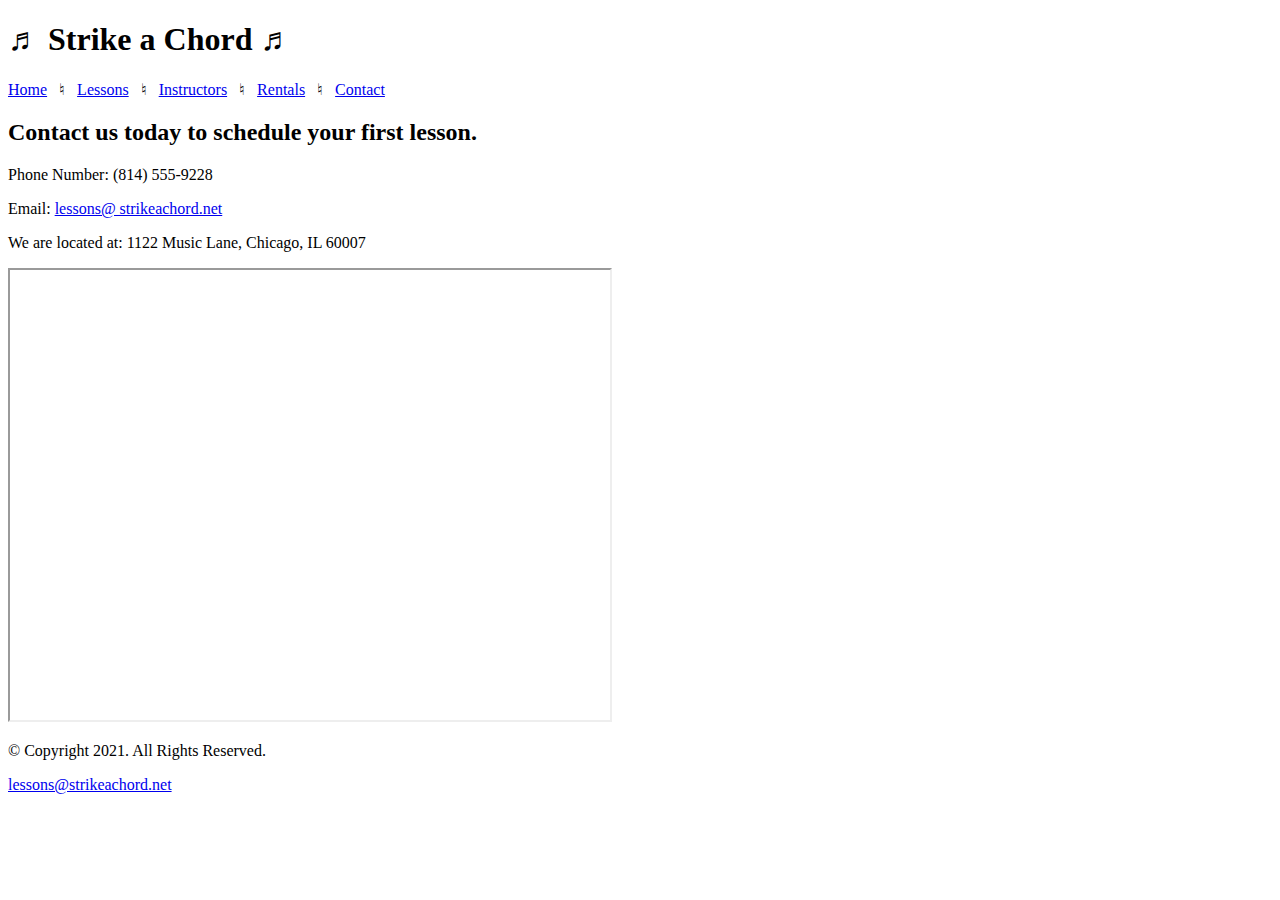
==== contact.html @ b0992b59 "first commit" ====
<!-- Write your code here -->
<!--
  Student Name: Alex Olszewski
  File Name: contact.html
  Date: 06/13/2021
  -->
<!DOCTYPE html>
<html lang="en">
<head>
	<meta charset="utf-8">
	<title>Strike a Chord: Contact</title>
</head>
<body>
  <header>
    <h1>&#9836; Strike a Chord &#9836;</h1>
  </header>
  <nav>
    <p><a href="index.html">Home</a> &nbsp; &#9838; &nbsp;  
<a href="lessons.html">Lessons</a> &nbsp; &#9838; &nbsp;
<a href="instructors.html">Instructors</a> &nbsp; &#9838; &nbsp; 
<a href="rentals.html">Rentals</a> &nbsp; &#9838; &nbsp; 
<a href="contact.html">Contact</a></p>  
  </nav>

  <!-- Use the main area to add the main content to the webpage -->
  <main>
    <div id="contact">
      <h2>Contact us today to schedule your first lesson.</h2>
        <p>Phone Number: (814) 555-9228</p>
        <p>Email: <a href=”mailto:lessons@strikeachord.net”>lessons@ strikeachord.net</a></p>    
        <p>We are located at: 1122 Music Lane, Chicago, IL 60007</p>
        <iframe width="600" height="450" allowfullscreen  src="https://www.google.com/maps/embed?pb=!1m18!1m12!1m3!1d380513.7160580949!2d-88.01215278051977!3d41.83339249282865!2m3!1f0!2f0!3f0!3m2!1i1024!2i768!4f13.1!3m3!1m2!1s0x880e2c3cd0f4cbed%3A0xafe0a6ad09c0c000!2sChicago%2C+IL!5e0!3m2!1sen!2sus!4v1558660826146!5m2!1sen!2sus"></iframe>   
    </div>
  </main>
  <footer>
    <p>&copy; Copyright 2021. All Rights Reserved.</p>
    <p><a href="mailto:lessongs@strikeachord.net">lessons@strikeachord.net</a></p>
  </footer>
</body>
</html>
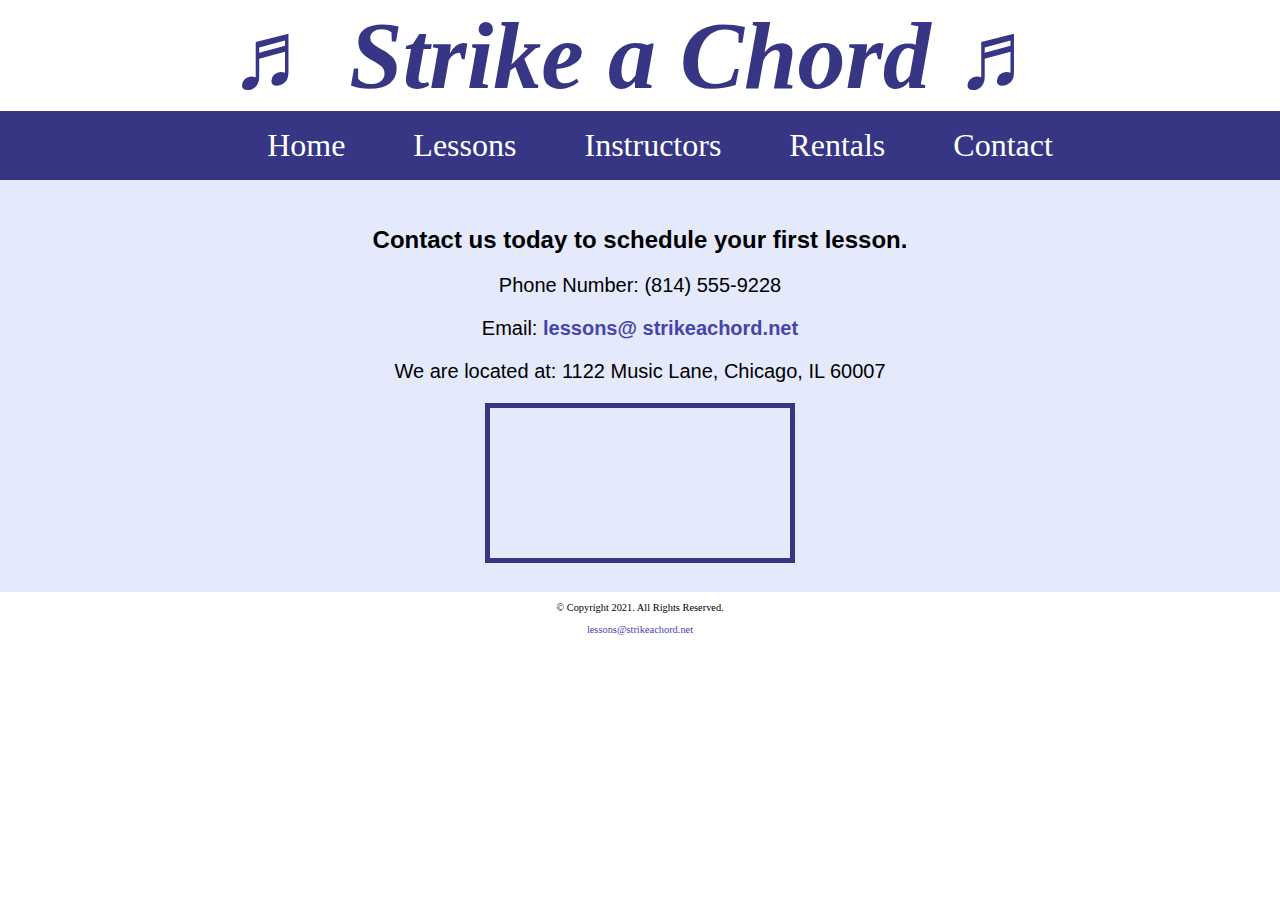
==== commit 2a803970: "C4 In the Lab 1" ====
--- a/contact.html
+++ b/contact.html
@@ -8,6 +8,7 @@
 <html lang="en">
 <head>
 	<meta charset="utf-8">
+  <link rel="stylesheet" href="css/styles.css">
 	<title>Strike a Chord: Contact</title>
 </head>
 <body>
@@ -15,11 +16,13 @@
     <h1>&#9836; Strike a Chord &#9836;</h1>
   </header>
   <nav>
-    <p><a href="index.html">Home</a> &nbsp; &#9838; &nbsp;  
-<a href="lessons.html">Lessons</a> &nbsp; &#9838; &nbsp;
-<a href="instructors.html">Instructors</a> &nbsp; &#9838; &nbsp; 
-<a href="rentals.html">Rentals</a> &nbsp; &#9838; &nbsp; 
-<a href="contact.html">Contact</a></p>  
+    <ul>
+      <li><a href="index.html">Home</a></li>    
+      <li><a href="lessons.html">Lessons</a></li>    
+      <li><a href="instructors.html">Instructors</a></li>  
+      <li><a href="rentals.html">Rentals</a></li> 
+      <li><a href="contact.html">Contact</a></li> 
+    </ul>
   </nav>
 
   <!-- Use the main area to add the main content to the webpage -->
@@ -29,7 +32,7 @@
         <p>Phone Number: (814) 555-9228</p>
         <p>Email: <a href=”mailto:lessons@strikeachord.net”>lessons@ strikeachord.net</a></p>    
         <p>We are located at: 1122 Music Lane, Chicago, IL 60007</p>
-        <iframe width="600" height="450" allowfullscreen  src="https://www.google.com/maps/embed?pb=!1m18!1m12!1m3!1d380513.7160580949!2d-88.01215278051977!3d41.83339249282865!2m3!1f0!2f0!3f0!3m2!1i1024!2i768!4f13.1!3m3!1m2!1s0x880e2c3cd0f4cbed%3A0xafe0a6ad09c0c000!2sChicago%2C+IL!5e0!3m2!1sen!2sus!4v1558660826146!5m2!1sen!2sus"></iframe>   
+        <iframe class="map" src="https://www.google.com/maps/embed?pb=!1m18!1m12!1m3!1d380513.7160580949!2d-88.01215278051977!3d41.83339249282865!2m3!1f0!2f0!3f0!3m2!1i1024!2i768!4f13.1!3m3!1m2!1s0x880e2c3cd0f4cbed%3A0xafe0a6ad09c0c000!2sChicago%2C+IL!5e0!3m2!1sen!2sus!4v1558660826146!5m2!1sen!2sus"></iframe>   
     </div>
   </main>
   <footer>
--- a/css/styles.css
+++ b/css/styles.css
@@ -0,0 +1,110 @@
+/*  
+Author: Alex Olszewski
+File Name: styles.css
+Date: 07/01/2021
+*/
+
+/* CSS Reset */
+body, header, nav, main, footer, img, h1 {
+    margin: 0;
+    padding: 0;
+    border: 0;
+}
+
+/* Style rule for images */
+img {
+    max-width: 100%;
+    display: block;
+}
+
+/* Style rules for header content */
+header {
+    text-align: center;
+    font-size: 3em;
+    color: #373684;
+}
+ 
+header h1 {
+    font-style: italic;
+}
+
+
+/* Style rules for navigation area */
+nav {
+    background-color: #373684;
+}
+ 
+nav ul {
+    list-style-type: none;
+    margin: 0;
+    text-align: center;
+}
+ 
+nav li {
+    display: inline-block;
+    font-size: 2em;
+}
+ 
+nav li a {
+    display: block;
+    color: #fff;
+    text-align: center;
+    padding: 0.5em 1em;
+    text-decoration: none;
+}
+
+/* Style rules for main content */
+main {
+    padding: 2%;
+    background-color: #e5e9fc;
+    overflow: auto;
+    font-family: Verdana, Arial, sans-serif;
+}
+ 
+main p {
+    font-size: 1.25em;
+}
+ 
+.action {
+    font-size: 1.75em;
+    color: #373684; 
+    font-weight: bold;
+}
+
+#piano, #guitar, #violin {
+     width: 29%;
+     float: left;
+     margin: 0 2%;
+}
+ 
+#info {
+    clear: left;
+    background-color: #c0caf7;
+    padding: 1% 2%;
+}
+
+#contact {
+    text-align: center;
+}
+ 
+#contact a {
+    color: #4645a8;
+    text-decoration: none;
+    font-weight: bold;
+}
+ 
+.map {
+    border: 5px solid #373684;
+}
+
+/* Style rules for footer content */
+footer {
+    text-align: center;
+    font-size: 0.65em;
+    clear: left;  
+}
+ 
+footer a {
+    color: #4645a8;
+    text-decoration: none;
+}
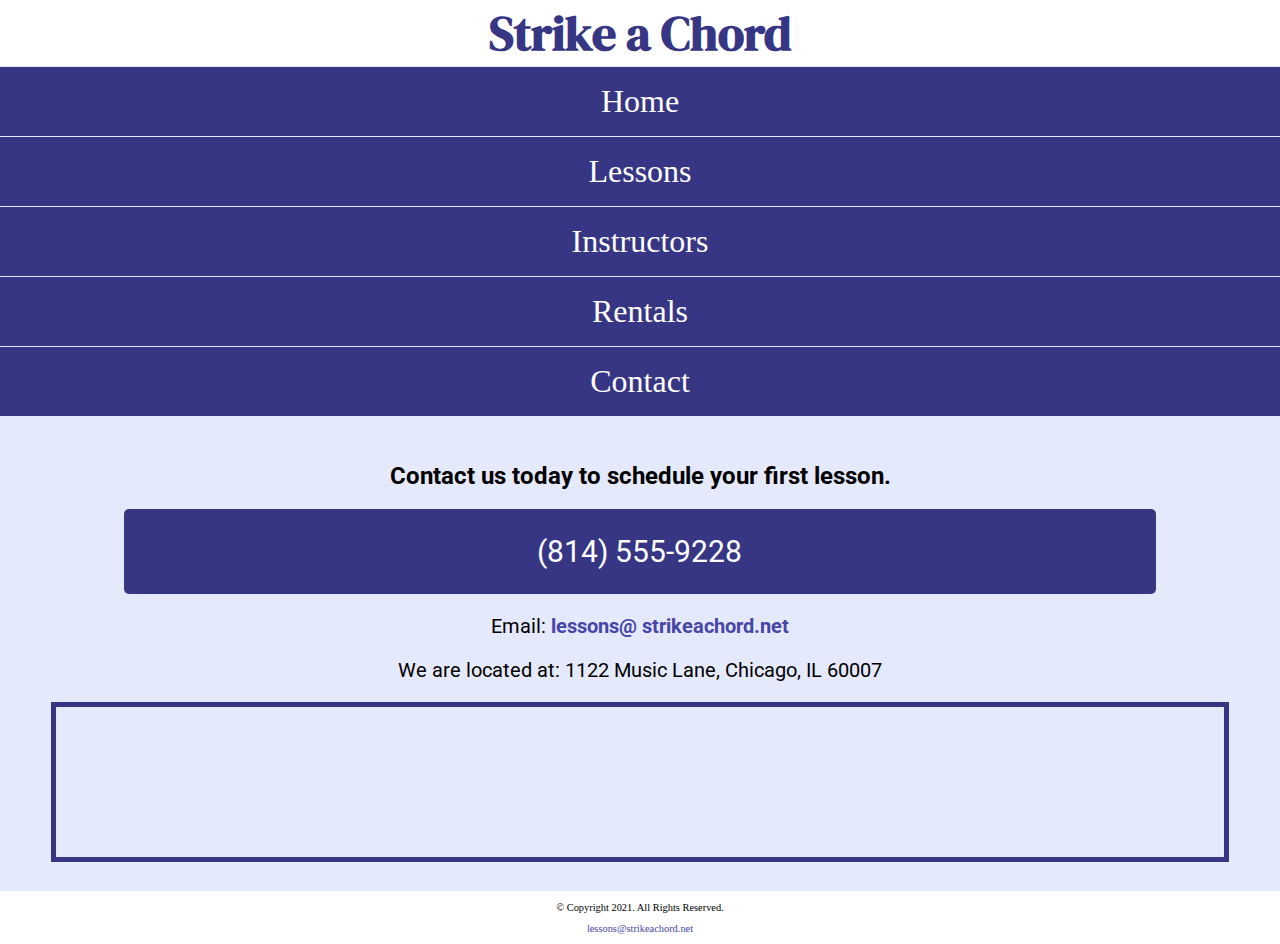
==== commit 2a297bc4: "C5" ====
--- a/contact.html
+++ b/contact.html
@@ -8,12 +8,16 @@
 <html lang="en">
 <head>
 	<meta charset="utf-8">
+  <meta name="viewport" content="width=device-width, initial-scale=1.0"> 
   <link rel="stylesheet" href="css/styles.css">
+  <link rel="preconnect" href="https://fonts.googleapis.com">
+<link rel="preconnect" href="https://fonts.gstatic.com" crossorigin>
+<link href="https://fonts.googleapis.com/css2?family=DM+Serif+Display:ital@1&family=Roboto&display=swap" rel="stylesheet">
 	<title>Strike a Chord: Contact</title>
 </head>
 <body>
   <header>
-    <h1>&#9836; Strike a Chord &#9836;</h1>
+    <h1><span class="tab-desk">&#9836;</span> Strike a Chord <span class="tab-desk">&#9836;</span></h1>
   </header>
   <nav>
     <ul>
@@ -29,8 +33,8 @@
   <main>
     <div id="contact">
       <h2>Contact us today to schedule your first lesson.</h2>
-        <p>Phone Number: (814) 555-9228</p>
-        <p>Email: <a href=”mailto:lessons@strikeachord.net”>lessons@ strikeachord.net</a></p>    
+        <p class="tel-link"><a href="tel:8145559228"> (814) 555-9228</a></p>
+        <p>Email: <a class="email-link" href=”mailto:lessons@strikeachord.net”>lessons@ strikeachord.net</a></p>    
         <p>We are located at: 1122 Music Lane, Chicago, IL 60007</p>
         <iframe class="map" src="https://www.google.com/maps/embed?pb=!1m18!1m12!1m3!1d380513.7160580949!2d-88.01215278051977!3d41.83339249282865!2m3!1f0!2f0!3f0!3m2!1i1024!2i768!4f13.1!3m3!1m2!1s0x880e2c3cd0f4cbed%3A0xafe0a6ad09c0c000!2sChicago%2C+IL!5e0!3m2!1sen!2sus!4v1558660826146!5m2!1sen!2sus"></iframe>   
     </div>
--- a/css/styles.css
+++ b/css/styles.css
@@ -5,7 +5,7 @@
 */
 
 /* CSS Reset */
-body, header, nav, main, footer, img, h1 {
+body, header, nav, main, footer, img, h1, ul {
     margin: 0;
     padding: 0;
     border: 0;
@@ -17,15 +17,22 @@
     display: block;
 }
 
+/* Style rules for mobile viewport */
+
+/* Hide tab-desk class */
+.tab-desk {
+  display: none;
+}
+
 /* Style rules for header content */
 header {
     text-align: center;
-    font-size: 3em;
+    font-size: 1.5em;
     color: #373684;
 }
  
 header h1 {
-    font-style: italic;
+    font-family: 'DM Serif Display', serif;;
 }
 
 
@@ -36,13 +43,13 @@
  
 nav ul {
     list-style-type: none;
-    margin: 0;
-    text-align: center;
+    margin: 0;   text-align: center;
 }
  
 nav li {
-    display: inline-block;
+    display: block;
     font-size: 2em;
+    border-top: 1px solid #e5e9fc;
 }
  
 nav li a {
@@ -58,7 +65,7 @@
     padding: 2%;
     background-color: #e5e9fc;
     overflow: auto;
-    font-family: Verdana, Arial, sans-serif;
+    font-family: Roboto, sans-serif;;
 }
  
 main p {
@@ -66,13 +73,12 @@
 }
  
 .action {
-    font-size: 1.75em;
+    font-size: 1.25em;
     color: #373684; 
     font-weight: bold;
 }
 
 #piano, #guitar, #violin {
-     width: 29%;
      float: left;
      margin: 0 2%;
 }
@@ -83,18 +89,44 @@
     padding: 1% 2%;
 }
 
+#info ul {
+  margin-left: 10%;
+}
+
+.round {
+  border-radius: 8px;
+}
+
 #contact {
     text-align: center;
 }
  
-#contact a {
+#contact .email-link {
     color: #4645a8;
     text-decoration: none;
     font-weight: bold;
 }
+
+.tel-link {
+    background-color: #373684;
+        padding: 2%;
+        margin: 0 auto;
+        width: 80%;
+        text-align: center;
+        border-radius: 5px;
+} 
+.tel-link a {
+    color: #fff;
+        text-decoration: none;
+        font-size: 1.5em;
+        display: block;
+}
  
 .map {
     border: 5px solid #373684;
+    width: 95%;
+    height: 50%;
+
 }
 
 /* Style rules for footer content */
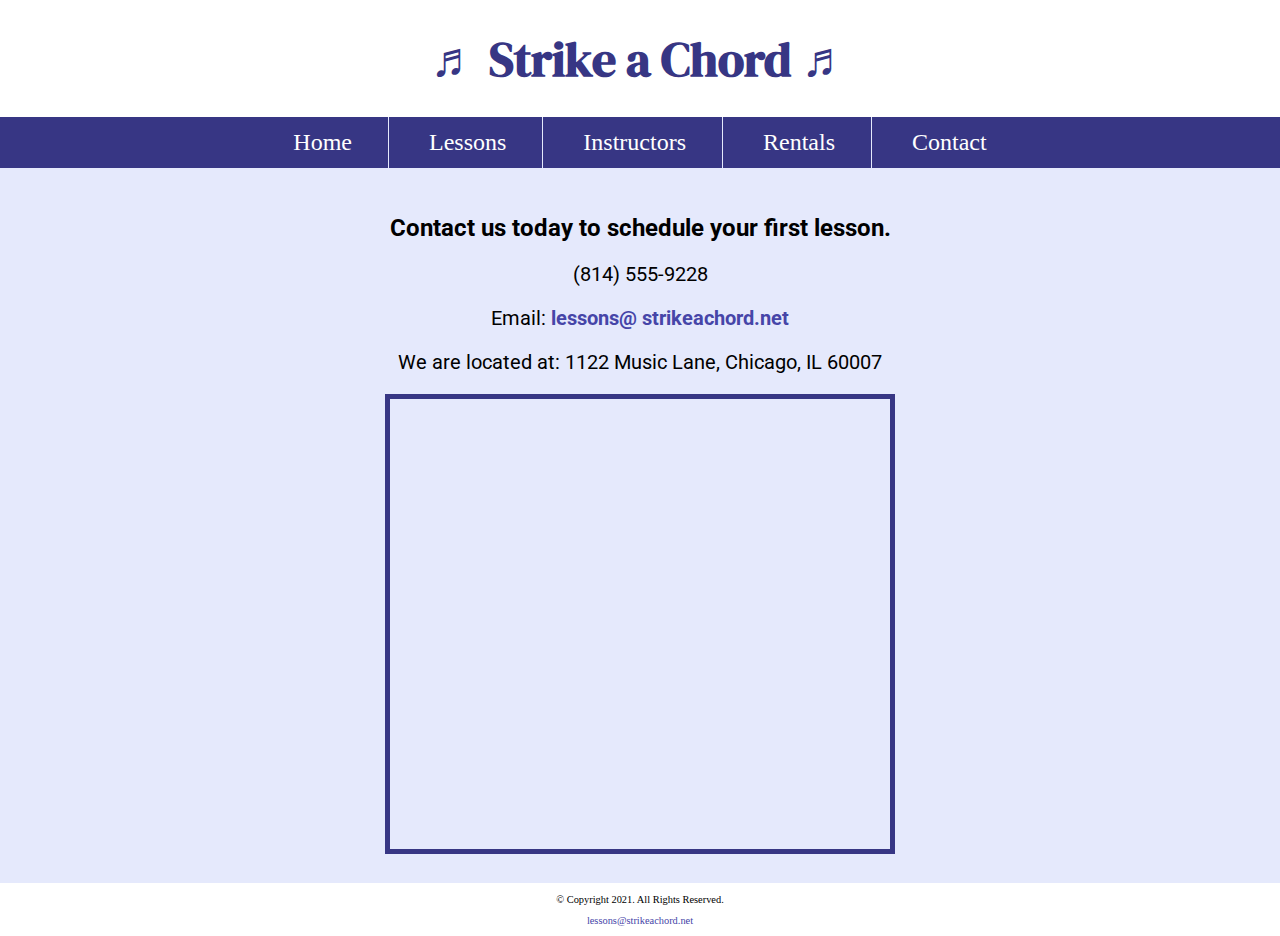
==== commit 2fadbb0a: "c6" ====
--- a/contact.html
+++ b/contact.html
@@ -33,7 +33,8 @@
   <main>
     <div id="contact">
       <h2>Contact us today to schedule your first lesson.</h2>
-        <p class="tel-link"><a href="tel:8145559228"> (814) 555-9228</a></p>
+        <p class="tel-link mobile"><a href="tel:8145559228"> (814) 555-9228</a></p>
+        <p class="tab-desk">(814) 555-9228</p> 
         <p>Email: <a class="email-link" href=”mailto:lessons@strikeachord.net”>lessons@ strikeachord.net</a></p>    
         <p>We are located at: 1122 Music Lane, Chicago, IL 60007</p>
         <iframe class="map" src="https://www.google.com/maps/embed?pb=!1m18!1m12!1m3!1d380513.7160580949!2d-88.01215278051977!3d41.83339249282865!2m3!1f0!2f0!3f0!3m2!1i1024!2i768!4f13.1!3m3!1m2!1s0x880e2c3cd0f4cbed%3A0xafe0a6ad09c0c000!2sChicago%2C+IL!5e0!3m2!1sen!2sus!4v1558660826146!5m2!1sen!2sus"></iframe>   
--- a/css/styles.css
+++ b/css/styles.css
@@ -140,3 +140,82 @@
     color: #4645a8;
     text-decoration: none;
 }
+
+/* Media Query for Tablet Viewport */
+@media screen and (min-width: 550px), print { 
+  /* Tablet Viewport: Show tab-desk class, hide mobile class */  
+.tab-desk {
+    display: block;
+} 
+.mobile {
+    display: none;  
+} 
+ 
+/* Tablet Viewport: Style rule for header content */     
+span.tab-desk {
+    display: inline;
+}
+
+/* Tablet Viewport: Style rules for nav area. */
+nav li {
+  border-top: none;
+  display: inline-block;
+  font-size: 1.5em;
+  border-right: 1px solid #e5e9fc;
+}
+
+nav li:last-child {
+  border-right: none;
+}
+
+nav li a {
+  padding: 0.25em 0.5em;
+}
+
+/* Tablet Viewport: Style rule for map. */
+.map {
+  width: 500px;
+  height: 450px;
+}
+
+ }
+ /* Media Query for Desktop Viewport */
+@media screen and (min-width: 769px), print {
+  /* Desktop Viewport: Style rule for header. */
+  header {
+    padding: 2%;
+  }
+
+  /* Desktop Viewport: Style rules for nav area. */
+  nav li a {
+    padding: 0.5em 1.5em;
+  }
+
+  nav li a:hover {
+    color: #373684;
+    background-color: #e5e9fc;
+  }
+
+  /* Desktop Viewport: Style rules for main content. */
+  #info ul {
+    margin-left: 5%;
+  }
+
+  main h3 {
+    font-size: 1.5em;
+  }
+
+  #piano, #guitar, #violin {
+    width: 29%;
+    float: left;
+    margin: 0 2%;
+  }
+}
+
+/* Media Query for Print */
+@media print {
+  body {
+    background-color: #fff;
+    color: #000;
+  }
+}
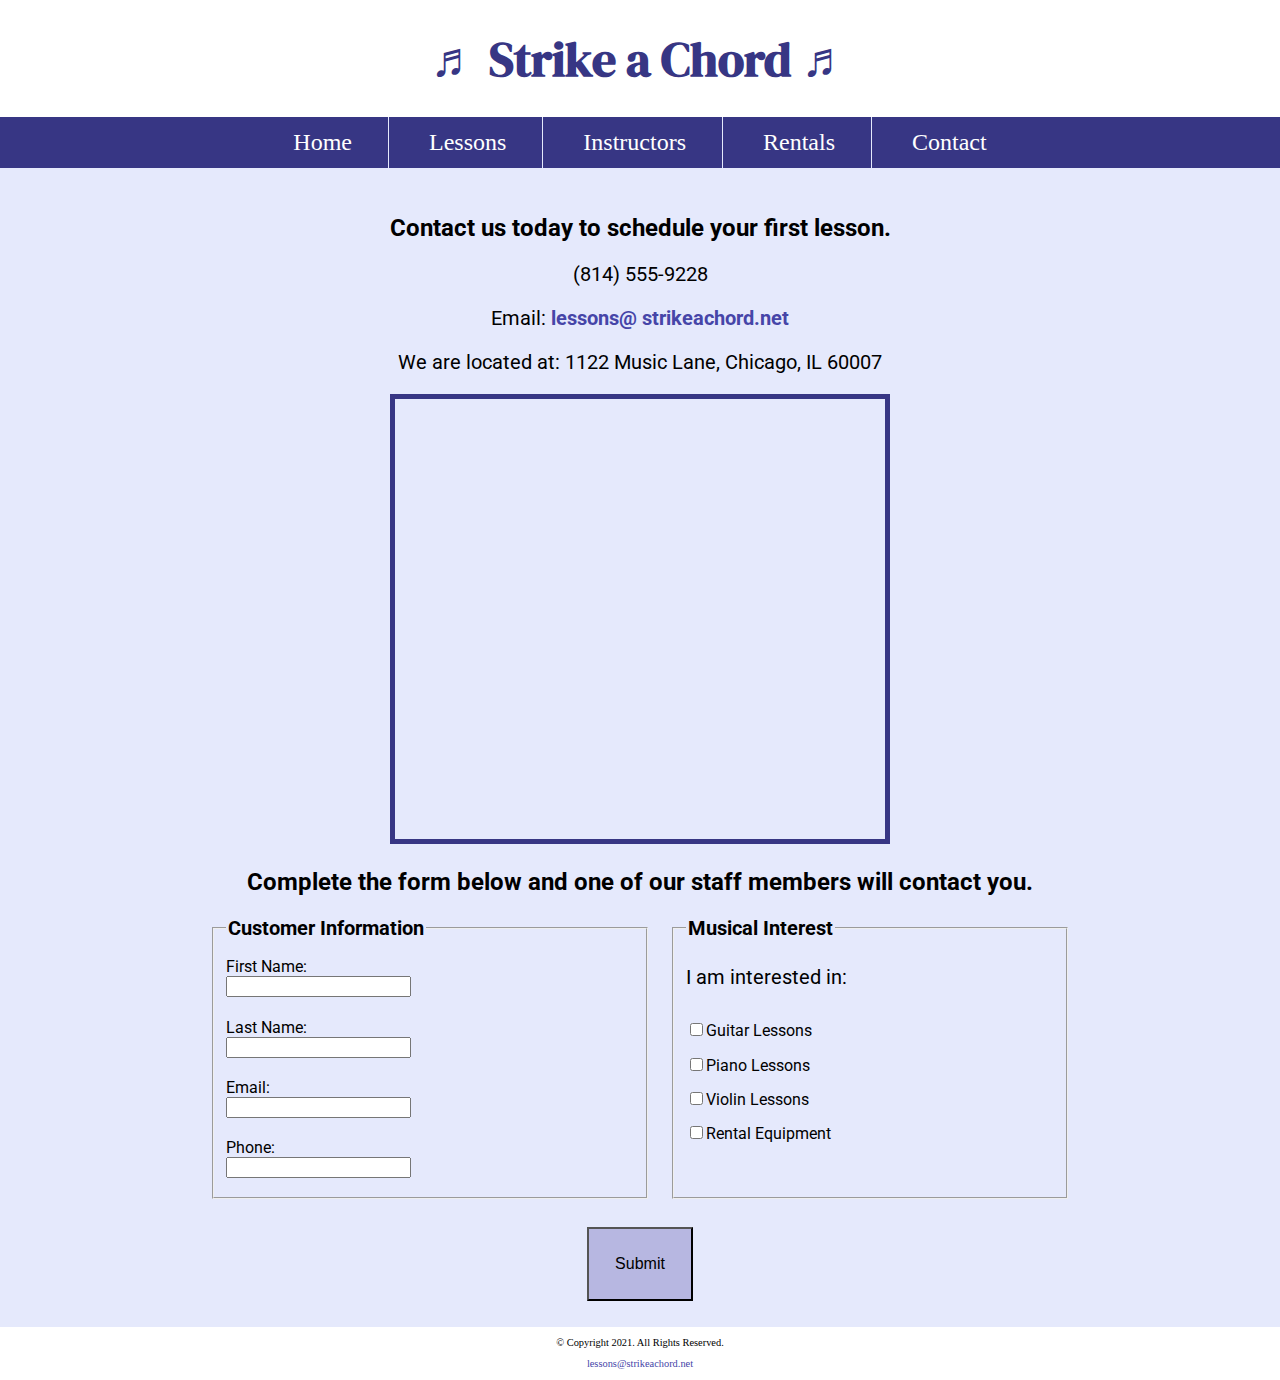
==== commit 9f6d70a8: "c8" ====
--- a/contact.html
+++ b/contact.html
@@ -13,6 +13,11 @@
   <link rel="preconnect" href="https://fonts.googleapis.com">
 <link rel="preconnect" href="https://fonts.gstatic.com" crossorigin>
 <link href="https://fonts.googleapis.com/css2?family=DM+Serif+Display:ital@1&family=Roboto&display=swap" rel="stylesheet">
+<link rel="shortcut icon" href="images/favicon.ico">
+<link rel="icon" type="image/png" sizes="32x32" href="images/favicon-32.png">
+<link rel="apple-touch-icon" sizes="180x180" href="images/apple-touch-icon.png">
+<link rel="icon" sizes="192x192" href="images/android-chrome-192.png">
+
 	<title>Strike a Chord: Contact</title>
 </head>
 <body>
@@ -39,6 +44,27 @@
         <p>We are located at: 1122 Music Lane, Chicago, IL 60007</p>
         <iframe class="map" src="https://www.google.com/maps/embed?pb=!1m18!1m12!1m3!1d380513.7160580949!2d-88.01215278051977!3d41.83339249282865!2m3!1f0!2f0!3f0!3m2!1i1024!2i768!4f13.1!3m3!1m2!1s0x880e2c3cd0f4cbed%3A0xafe0a6ad09c0c000!2sChicago%2C+IL!5e0!3m2!1sen!2sus!4v1558660826146!5m2!1sen!2sus"></iframe>   
     </div>
+    <div id="form">
+    <h2>Complete the form below and one of our staff members will contact you.</h2>
+    <form class="form-grid"><!-- Start form -->
+    <fieldset>
+      <legend>Customer Information</legend>
+      <label for="fName">First Name:</label>  <input type="text" name="fName" id="fName">
+<label for="lName">Last Name:</label>  <input type="text" name="lName" id="lName"> 
+<label for="email">Email:</label>  <input type="email" name="email" id="email">
+<label for="phone">Phone:</label>  <input type="tel" id="phone" name="phone">
+    </fieldset>
+    <fieldset>
+      <legend>Musical Interest</legend>
+      <p>I am interested in:</p>
+<label for="guitarles"><input type="checkbox" name="interest" id="guitarles" value="Guitar Lessons">Guitar Lessons</label>
+<label for="piano"><input type="checkbox" name="interest" id="pianoles" value="Piano Lessons">Piano Lessons</label>
+<label for="violin"><input type="checkbox" name="interest" id="violinles" value="Violin Lessons">Violin Lessons</label>
+<label for="rent"><input type="checkbox" name="interest"  id="rent" value="Rental Equipment">Rental Equipment</label>
+    </fieldset>
+    <input type="submit" id="submit" value="Submit" class="btn">
+    </form>
+    </div>
   </main>
   <footer>
     <p>&copy; Copyright 2021. All Rights Reserved.</p>
--- a/css/styles.css
+++ b/css/styles.css
@@ -5,7 +5,7 @@
 */
 
 /* CSS Reset */
-body, header, nav, main, footer, img, h1, ul {
+body, header, nav, main, footer, img, h1, ul, section, aside, figure, figcaption {
     margin: 0;
     padding: 0;
     border: 0;
@@ -17,7 +17,41 @@
     display: block;
 }
 
+/*Style rule for box sizing applies to all elements */ 
+* {
+  box-sizing: border-box;
+}
+
+
 /* Style rules for mobile viewport */
+
+aside {
+  text-align: center;
+  font-size: 1.5em;
+  font-weight: bold;
+  color: #373684;
+  text-shadow: 3px 3px 10px #8280cb;
+}
+
+figure {
+  position: relative;
+  max-width: 275px;
+  margin: 2% auto;
+  border: 8px solid #373684;
+}
+
+figcaption {
+  position: absolute;
+  bottom: 0;
+  background: rgba(55, 54, 132, 0.7);
+  color: #fff;
+  width: 100%;
+  padding: 5% 0;
+  text-align: center;
+  font-family: Verdana, Arial, sans-serif;
+  font-size: 1.5em;
+  font-weight: bold;
+}
 
 /* Hide tab-desk class */
 .tab-desk {
@@ -97,7 +131,7 @@
   border-radius: 8px;
 }
 
-#contact {
+#contact, #rental h2, #form h2 {
     text-align: center;
 }
  
@@ -129,6 +163,59 @@
 
 }
 
+/* Style rules for table elements */
+table {
+    border: 1px solid #373684;
+    border-collapse: collapse;
+    margin: 0 auto;
+    width: 100%;
+}
+ 
+caption {
+    font-size: 1.5em;
+    font-weight: bold; 
+    padding: 1%;
+}
+ 
+th, td {
+    border: 1px solid #373684;
+    padding: 2%; 
+}
+ 
+th {
+    background-color: #373684;
+    color: #fff;
+    font-size: 1.15em;
+}
+ 
+tr:nth-child(odd) {
+    background-color: #b7b7e1;  
+}
+
+/* Style rules for form elements */
+
+fieldset, input {
+  margin-bottom: 2%;
+}
+
+fieldset legend {
+  font-weight: bold;
+  font-size: 1.25em;
+}
+
+label {
+  display: block;
+  padding-top: 3%;
+}
+
+#submit {
+  margin: 0 auto;
+  display: block;
+  padding: 3%;
+  background-color: #b7b7e1;
+  font-size: 1em;
+}
+
 /* Style rules for footer content */
 footer {
     text-align: center;
@@ -178,6 +265,22 @@
   height: 450px;
 }
 
+/* Tablet Viewport: Style rule for form element */
+form {
+  width: 70%;
+  margin: 0 auto;
+}
+
+ 
+
+ .grid {
+   display: grid;
+   grid-template-columns: auto auto;
+   grid-gap: 20px 20px;
+ }
+
+ aside {
+   grid-column: 1/span 2;
  }
  /* Media Query for Desktop Viewport */
 @media screen and (min-width: 769px), print {
@@ -210,6 +313,34 @@
     float: left;
     margin: 0 2%;
   }
+
+  .grid {
+    display: grid;
+    grid-template-columns: auto auto auto auto;
+  }
+  figcaption {
+    font-size: 1em;
+  }
+
+  aside {
+    grid-column: 1/span 4;
+  }
+
+  /* Desktop Viewport: Style rules for table element */
+  table {
+    width: 70%;
+  }
+
+  /*Desktop Viewport: Style rules for form elements*/
+  .form-grid {
+    display: grid;
+    grid-template-columns: auto auto;
+    grid-gap: 20px 20px;
+  }
+
+  .btn {
+    grid-column: 1 / span 2;
+  }
 }
 
 /* Media Query for Print */
